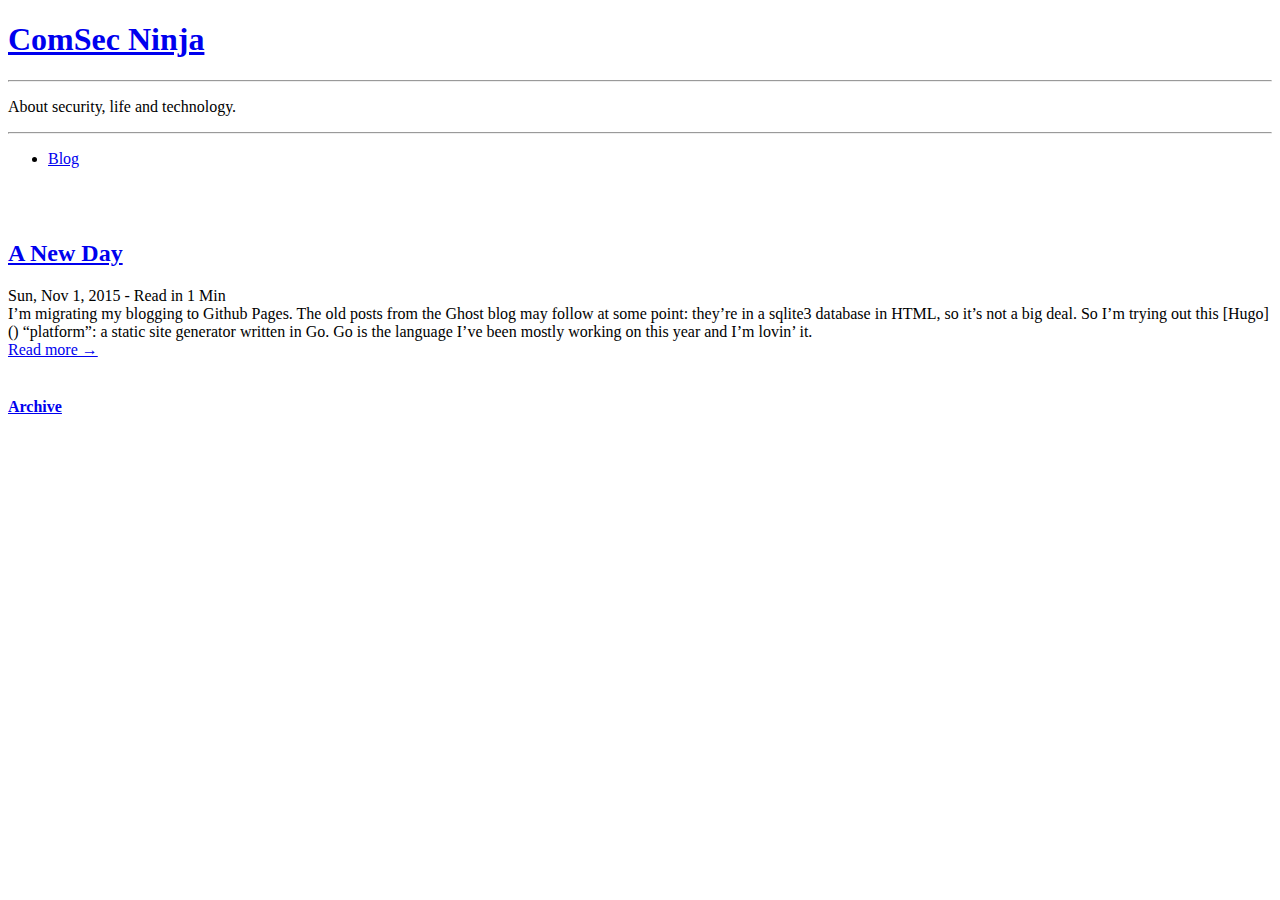
==== index.html @ b2397bbf "Update blog" ====
<!DOCTYPE html>
<html xmlns="http://www.w3.org/1999/xhtml" xml:lang="en" lang="en-us">
<head>
    <meta http-equiv="content-type" content="text/html; charset=utf-8">
    
    <meta name="viewport" content="width=device-width, initial-scale=1.0, maximum-scale=1">
    <title> ComSec Ninja &middot; ComSec Ninja </title>
    
    <link rel="stylesheet" type="text/css" href="http://blog.comsec.ninja/css/uno.min.css" />
    <link rel="stylesheet" type="text/css" href="http://blog.comsec.ninja/css/lightGallery.css" />
    
    <link rel="apple-touch-icon-precomposed" sizes="144x144" href="/apple-touch-icon-144-precomposed.png">
    <link rel="shortcut icon" href="/favicon.ico">
    
    <link href="http://blog.comsec.ninja/index.xml" rel="alternate" type="application/rss+xml" title="ComSec Ninja" />
    
    <script src="http://blog.comsec.ninja/js/jquery.min.js"></script>
    <script src="http://blog.comsec.ninja/js/main.min.js">
    </script>
</head>

    <body>
        <div id="scriptHeader">
    <span class="mobile btn-mobile-menu">
            <i class="fa fa-bars btn-mobile-menu__icon"></i>
            <i class="fa fa-times btn-mobile-close__icon hidden"> </i>
    </span>
    <header class="
        
        
                panel-cover
        
        " >
    <div class="panel-main">
        <div class="panel-main__inner panel-inverted">
            <div class="panel-main__content"> 
                <h1 class="panel-cover__title panel-title">
                    <a href="http://blog.comsec.ninja/"  title="link to homepage for ComSec Ninja">ComSec Ninja</a>
                </h1>
                <hr class="panel-cover__divider" />
                <p class="panel-cover__description">  About security, life and technology.  </p>
                <hr class="panel-cover__divider panel-cover__divider--secondary" />
                <div class="navigation-wrapper">
                    <nav class="cover-navigation cover-navigation--primary">
                        <ul class="navigation">
                            <li class="navigation__item"><a href="http://blog.comsec.ninja#blog" title="link to ComSec Ninja blog" class="blog-button">Blog</a> </li>
                            </br>  </ul>
                    </nav> <nav class="cover-navigation navigation--social">
    <ul class="navigation">    </br>    </ul>
</nav>
 </div>
            </div>
        </div>
        <div class="panel-cover--overlay"></div>
    </div>
</header>
</div>
<noscript>
    <style>
        #scriptHeader {display:none;}
        .navigation-wrapper{
            display: block;
            top: 0;
        }
    </style>

    <header class="panel-cover panel-cover--collapsed" style="background-image: url()">
        <div class="panel-main">
            <div class="panel-main__inner panel-inverted">
                <div class="panel-main__content"> 
                    <h1 class="panel-cover__title panel-title">
                        <a href="http://blog.comsec.ninja/"  title="link to homepage for ComSec Ninja">ComSec Ninja</a>
                    </h1>
                    <hr class="panel-cover__divider" />
                    <p class="panel-cover__description">  About security, life and technology.  </p>
                    <hr class="panel-cover__divider panel-cover__divider--secondary" />
                    <div class="navigation-wrapper">
                        <nav class="cover-navigation cover-navigation--primary">
                            <ul class="navigation">
                                <li class="navigation__item"><a href="http://blog.comsec.ninja/#blog" title="link to ComSec Ninja blog" class="blog-button">Blog</a> </li>
                                </br>  </ul>
                        </nav> <nav class="cover-navigation navigation--social">
    <ul class="navigation">    </br>    </ul>
</nav>
 </div>
                </div>
            </div>
            <div class="panel-cover--overlay"></div>
        </div>
    </header>
</noscript>

        <div class="content-wrapper">
            <div class="content-wrapper__inner">
                <section id="main">
                    <div>
                        
                            
                                <article class="post">
<header>
<h2><a href="http://blog.comsec.ninja/post/a-new-day/">A New Day </a> </h2>
<div class="post-meta">Sun, Nov 1, 2015 - Read in 1 Min </div>
</header>
<div class="summary">
    I&rsquo;m migrating my blogging to Github Pages. The old posts from the Ghost blog may follow at some point: they&rsquo;re in a sqlite3 database in HTML, so it&rsquo;s not a big deal. So I&rsquo;m trying out this [Hugo]() &ldquo;platform&rdquo;: a static site generator written in Go. Go is the language I&rsquo;ve been mostly working on this year and I&rsquo;m lovin&rsquo; it.
</div>
<footer>
<a href='http://blog.comsec.ninja/post/a-new-day/'><nobr>Read more →</nobr></a>
</footer>
</article>


                            
                        
                    </div>
                    </br>
                    <h4>
                        <a href="http://blog.comsec.ninja/post/">Archive</a>
                    </h4>
                </section>
            </div>
        </div>
        <footer class="footer"></footer>

        
    </body>
</html>
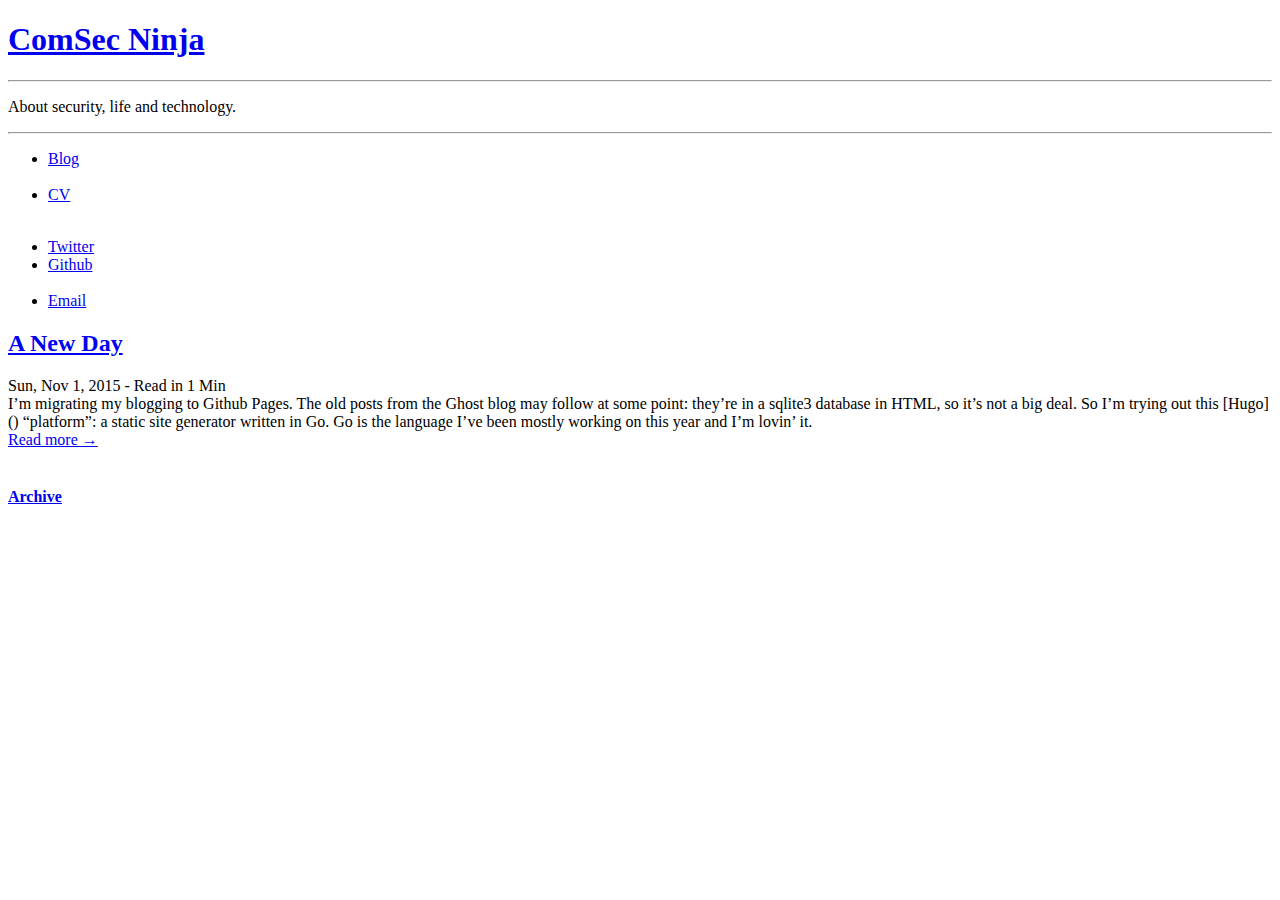
==== commit 0b935d89: "Update blog" ====
--- a/index.html
+++ b/index.html
@@ -44,9 +44,23 @@
                     <nav class="cover-navigation cover-navigation--primary">
                         <ul class="navigation">
                             <li class="navigation__item"><a href="http://blog.comsec.ninja#blog" title="link to ComSec Ninja blog" class="blog-button">Blog</a> </li>
+                            </br> 
+                            <li class="navigation__item"><a href="http://comsec.ninja" title="link to my CV " class="blog-button">CV</a> </li>
                             </br>  </ul>
                     </nav> <nav class="cover-navigation navigation--social">
-    <ul class="navigation">    </br>    </ul>
+    <ul class="navigation"> 
+        
+        <li class="navigation__item">
+            <a href="https://twitter.com/ComSecNinja" title="@ComSecNinja on Twitter"> <i class='fa fa-twitter'></i> <span class="label">Twitter</span> </a>
+        </li>   
+        
+        <li class="navigation__item">
+            <a href="https://github.com/ComSecNinja" title="ComSecNinja on github"> <i class='fa fa-github'></i> <span class="label">Github</span> </a>
+        </li>  </br>   
+        
+        <li class="navigation__item">
+            <a href="mailto:timo@comsec.ninja" title="Email timo@comsec.ninja"> <i class='fa fa-envelope-o'></i> <span class="label">Email</span> </a>
+        </li>  </ul>
 </nav>
  </div>
             </div>
@@ -78,11 +92,29 @@
                         <nav class="cover-navigation cover-navigation--primary">
                             <ul class="navigation">
                                 <li class="navigation__item"><a href="http://blog.comsec.ninja/#blog" title="link to ComSec Ninja blog" class="blog-button">Blog</a> </li>
-                                </br>  </ul>
+                                </br>
+                                
+                                    <li class="navigation__item"><a href="http://comsec.ninja" title="link to my CV " class="blog-button">CV</a> </li>
+                                    </br>
+                                
+                            </ul>
                         </nav> <nav class="cover-navigation navigation--social">
-    <ul class="navigation">    </br>    </ul>
+    <ul class="navigation"> 
+        
+        <li class="navigation__item">
+            <a href="https://twitter.com/ComSecNinja" title="@ComSecNinja on Twitter"> <i class='fa fa-twitter'></i> <span class="label">Twitter</span> </a>
+        </li>   
+        
+        <li class="navigation__item">
+            <a href="https://github.com/ComSecNinja" title="ComSecNinja on github"> <i class='fa fa-github'></i> <span class="label">Github</span> </a>
+        </li>  </br>   
+        
+        <li class="navigation__item">
+            <a href="mailto:timo@comsec.ninja" title="Email timo@comsec.ninja"> <i class='fa fa-envelope-o'></i> <span class="label">Email</span> </a>
+        </li>  </ul>
 </nav>
- </div>
+
+                    </div>
                 </div>
             </div>
             <div class="panel-cover--overlay"></div>
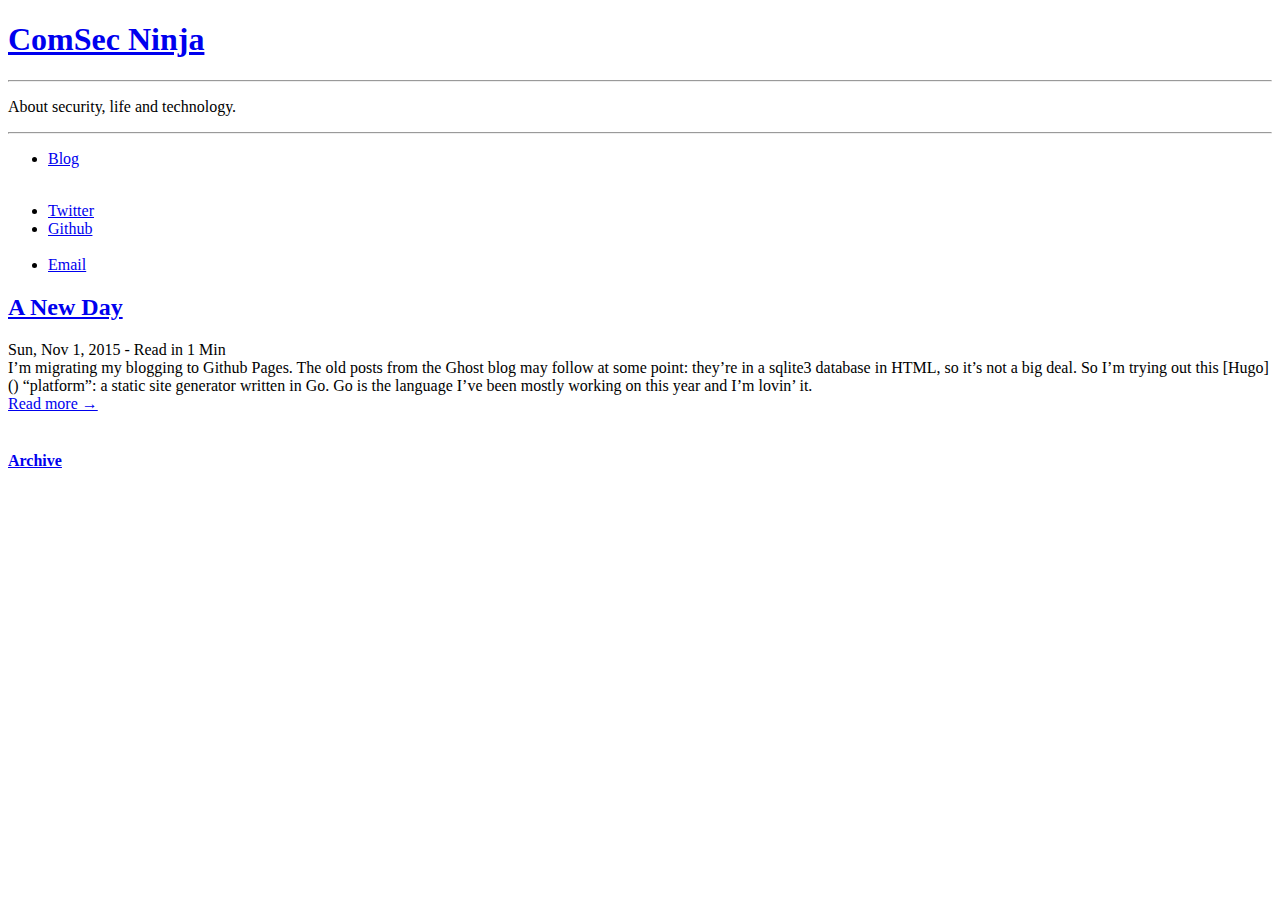
==== commit 2226b1d5: "Update blog" ====
--- a/index.html
+++ b/index.html
@@ -6,16 +6,16 @@
     <meta name="viewport" content="width=device-width, initial-scale=1.0, maximum-scale=1">
     <title> ComSec Ninja &middot; ComSec Ninja </title>
     
-    <link rel="stylesheet" type="text/css" href="http://blog.comsec.ninja/css/uno.min.css" />
-    <link rel="stylesheet" type="text/css" href="http://blog.comsec.ninja/css/lightGallery.css" />
+    <link rel="stylesheet" type="text/css" href="http://comsec.ninja/css/uno.min.css" />
+    <link rel="stylesheet" type="text/css" href="http://comsec.ninja/css/lightGallery.css" />
     
     <link rel="apple-touch-icon-precomposed" sizes="144x144" href="/apple-touch-icon-144-precomposed.png">
     <link rel="shortcut icon" href="/favicon.ico">
     
-    <link href="http://blog.comsec.ninja/index.xml" rel="alternate" type="application/rss+xml" title="ComSec Ninja" />
+    <link href="http://comsec.ninja/index.xml" rel="alternate" type="application/rss+xml" title="ComSec Ninja" />
     
-    <script src="http://blog.comsec.ninja/js/jquery.min.js"></script>
-    <script src="http://blog.comsec.ninja/js/main.min.js">
+    <script src="http://comsec.ninja/js/jquery.min.js"></script>
+    <script src="http://comsec.ninja/js/main.min.js">
     </script>
 </head>
 
@@ -35,7 +35,7 @@
         <div class="panel-main__inner panel-inverted">
             <div class="panel-main__content"> 
                 <h1 class="panel-cover__title panel-title">
-                    <a href="http://blog.comsec.ninja/"  title="link to homepage for ComSec Ninja">ComSec Ninja</a>
+                    <a href="http://comsec.ninja/"  title="link to homepage for ComSec Ninja">ComSec Ninja</a>
                 </h1>
                 <hr class="panel-cover__divider" />
                 <p class="panel-cover__description">  About security, life and technology.  </p>
@@ -43,9 +43,7 @@
                 <div class="navigation-wrapper">
                     <nav class="cover-navigation cover-navigation--primary">
                         <ul class="navigation">
-                            <li class="navigation__item"><a href="http://blog.comsec.ninja#blog" title="link to ComSec Ninja blog" class="blog-button">Blog</a> </li>
-                            </br> 
-                            <li class="navigation__item"><a href="http://comsec.ninja" title="link to my CV " class="blog-button">CV</a> </li>
+                            <li class="navigation__item"><a href="http://comsec.ninja#blog" title="link to ComSec Ninja blog" class="blog-button">Blog</a> </li>
                             </br>  </ul>
                     </nav> <nav class="cover-navigation navigation--social">
     <ul class="navigation"> 
@@ -83,7 +81,7 @@
             <div class="panel-main__inner panel-inverted">
                 <div class="panel-main__content"> 
                     <h1 class="panel-cover__title panel-title">
-                        <a href="http://blog.comsec.ninja/"  title="link to homepage for ComSec Ninja">ComSec Ninja</a>
+                        <a href="http://comsec.ninja/"  title="link to homepage for ComSec Ninja">ComSec Ninja</a>
                     </h1>
                     <hr class="panel-cover__divider" />
                     <p class="panel-cover__description">  About security, life and technology.  </p>
@@ -91,11 +89,8 @@
                     <div class="navigation-wrapper">
                         <nav class="cover-navigation cover-navigation--primary">
                             <ul class="navigation">
-                                <li class="navigation__item"><a href="http://blog.comsec.ninja/#blog" title="link to ComSec Ninja blog" class="blog-button">Blog</a> </li>
+                                <li class="navigation__item"><a href="http://comsec.ninja/#blog" title="link to ComSec Ninja blog" class="blog-button">Blog</a> </li>
                                 </br>
-                                
-                                    <li class="navigation__item"><a href="http://comsec.ninja" title="link to my CV " class="blog-button">CV</a> </li>
-                                    </br>
                                 
                             </ul>
                         </nav> <nav class="cover-navigation navigation--social">
@@ -130,14 +125,14 @@
                             
                                 <article class="post">
 <header>
-<h2><a href="http://blog.comsec.ninja/post/a-new-day/">A New Day </a> </h2>
+<h2><a href="http://comsec.ninja/post/a-new-day/">A New Day </a> </h2>
 <div class="post-meta">Sun, Nov 1, 2015 - Read in 1 Min </div>
 </header>
 <div class="summary">
     I&rsquo;m migrating my blogging to Github Pages. The old posts from the Ghost blog may follow at some point: they&rsquo;re in a sqlite3 database in HTML, so it&rsquo;s not a big deal. So I&rsquo;m trying out this [Hugo]() &ldquo;platform&rdquo;: a static site generator written in Go. Go is the language I&rsquo;ve been mostly working on this year and I&rsquo;m lovin&rsquo; it.
 </div>
 <footer>
-<a href='http://blog.comsec.ninja/post/a-new-day/'><nobr>Read more →</nobr></a>
+<a href='http://comsec.ninja/post/a-new-day/'><nobr>Read more →</nobr></a>
 </footer>
 </article>
 
@@ -147,7 +142,7 @@
                     </div>
                     </br>
                     <h4>
-                        <a href="http://blog.comsec.ninja/post/">Archive</a>
+                        <a href="http://comsec.ninja/post/">Archive</a>
                     </h4>
                 </section>
             </div>
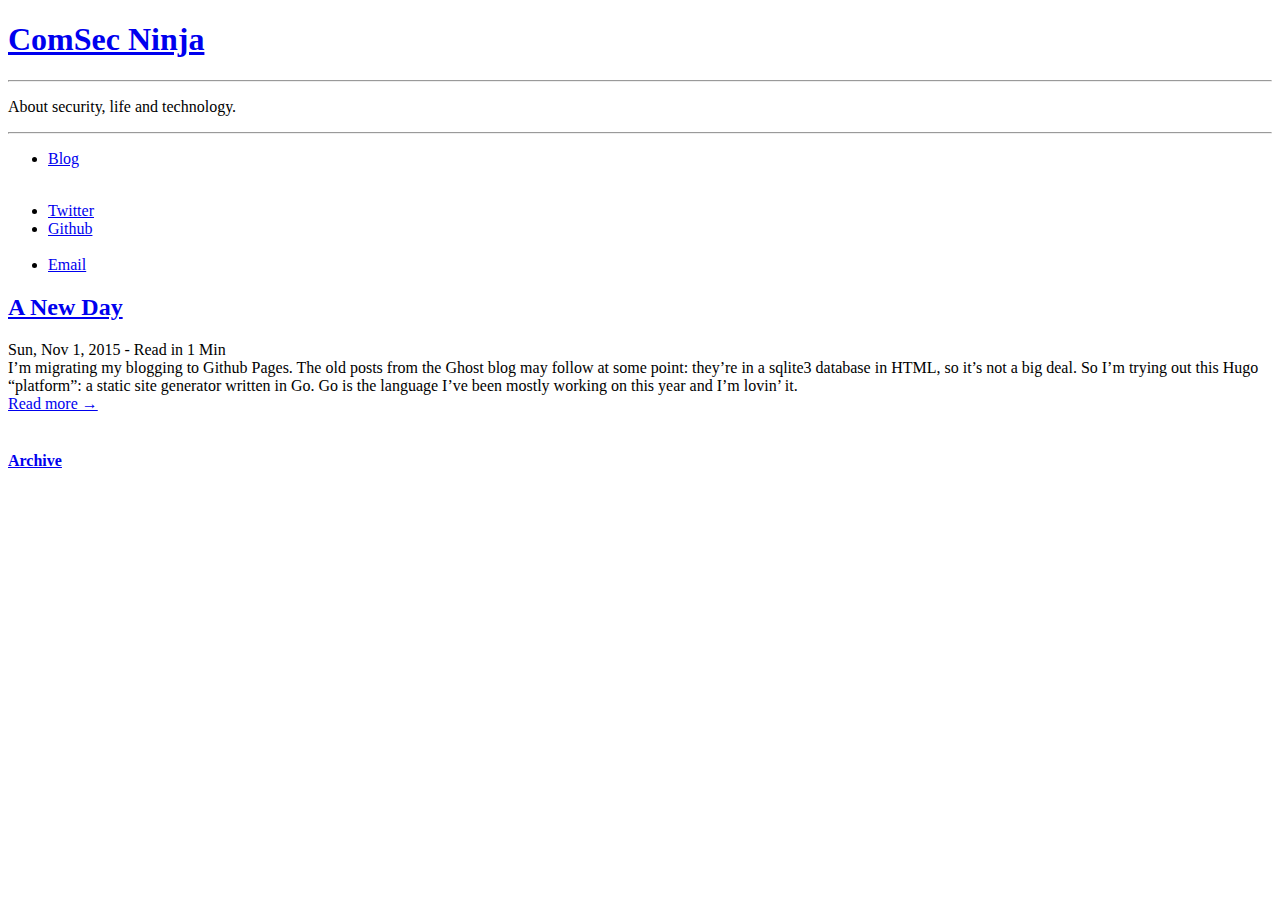
==== commit 548cb29c: "Update blog" ====
--- a/index.html
+++ b/index.html
@@ -129,7 +129,7 @@
 <div class="post-meta">Sun, Nov 1, 2015 - Read in 1 Min </div>
 </header>
 <div class="summary">
-    I&rsquo;m migrating my blogging to Github Pages. The old posts from the Ghost blog may follow at some point: they&rsquo;re in a sqlite3 database in HTML, so it&rsquo;s not a big deal. So I&rsquo;m trying out this [Hugo]() &ldquo;platform&rdquo;: a static site generator written in Go. Go is the language I&rsquo;ve been mostly working on this year and I&rsquo;m lovin&rsquo; it.
+    I&rsquo;m migrating my blogging to Github Pages. The old posts from the Ghost blog may follow at some point: they&rsquo;re in a sqlite3 database in HTML, so it&rsquo;s not a big deal. So I&rsquo;m trying out this Hugo &ldquo;platform&rdquo;: a static site generator written in Go. Go is the language I&rsquo;ve been mostly working on this year and I&rsquo;m lovin&rsquo; it.
 </div>
 <footer>
 <a href='http://comsec.ninja/post/a-new-day/'><nobr>Read more →</nobr></a>
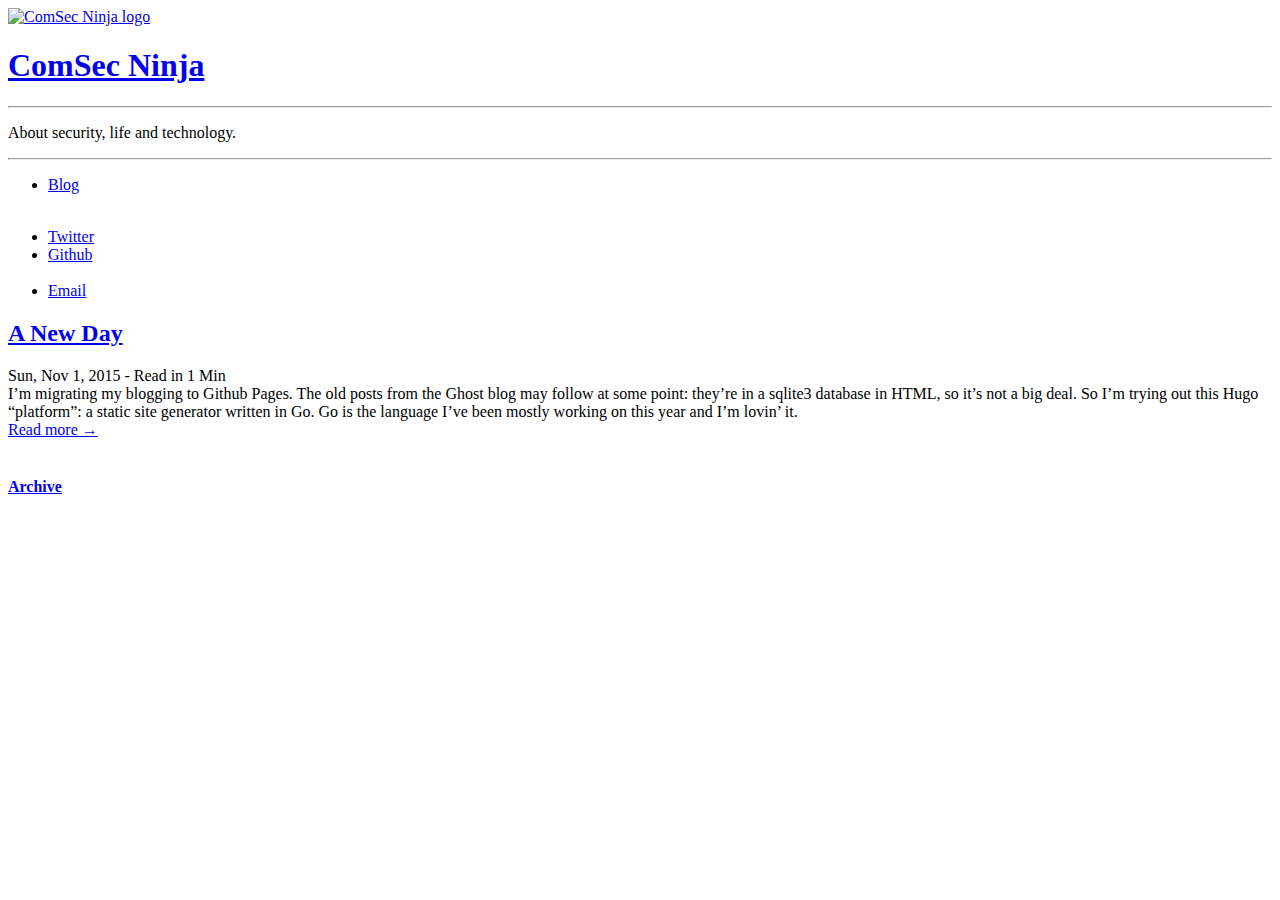
==== commit 23840240: "Update blog" ====
--- a/index.html
+++ b/index.html
@@ -34,6 +34,7 @@
     <div class="panel-main">
         <div class="panel-main__inner panel-inverted">
             <div class="panel-main__content"> 
+                <a href="http://comsec.ninja/" title="link to homepage for ComSec Ninja"> <img src="/images/profile.png" width="80" alt="ComSec Ninja logo" class="panel-cover__logo logo" /> </a> 
                 <h1 class="panel-cover__title panel-title">
                     <a href="http://comsec.ninja/"  title="link to homepage for ComSec Ninja">ComSec Ninja</a>
                 </h1>
@@ -80,6 +81,7 @@
         <div class="panel-main">
             <div class="panel-main__inner panel-inverted">
                 <div class="panel-main__content"> 
+                    <a href="http://comsec.ninja/" title="link to homepage for ComSec Ninja"> <img src="/images/profile.png" width="80" alt="ComSec Ninja logo" class="panel-cover__logo logo" /> </a> 
                     <h1 class="panel-cover__title panel-title">
                         <a href="http://comsec.ninja/"  title="link to homepage for ComSec Ninja">ComSec Ninja</a>
                     </h1>
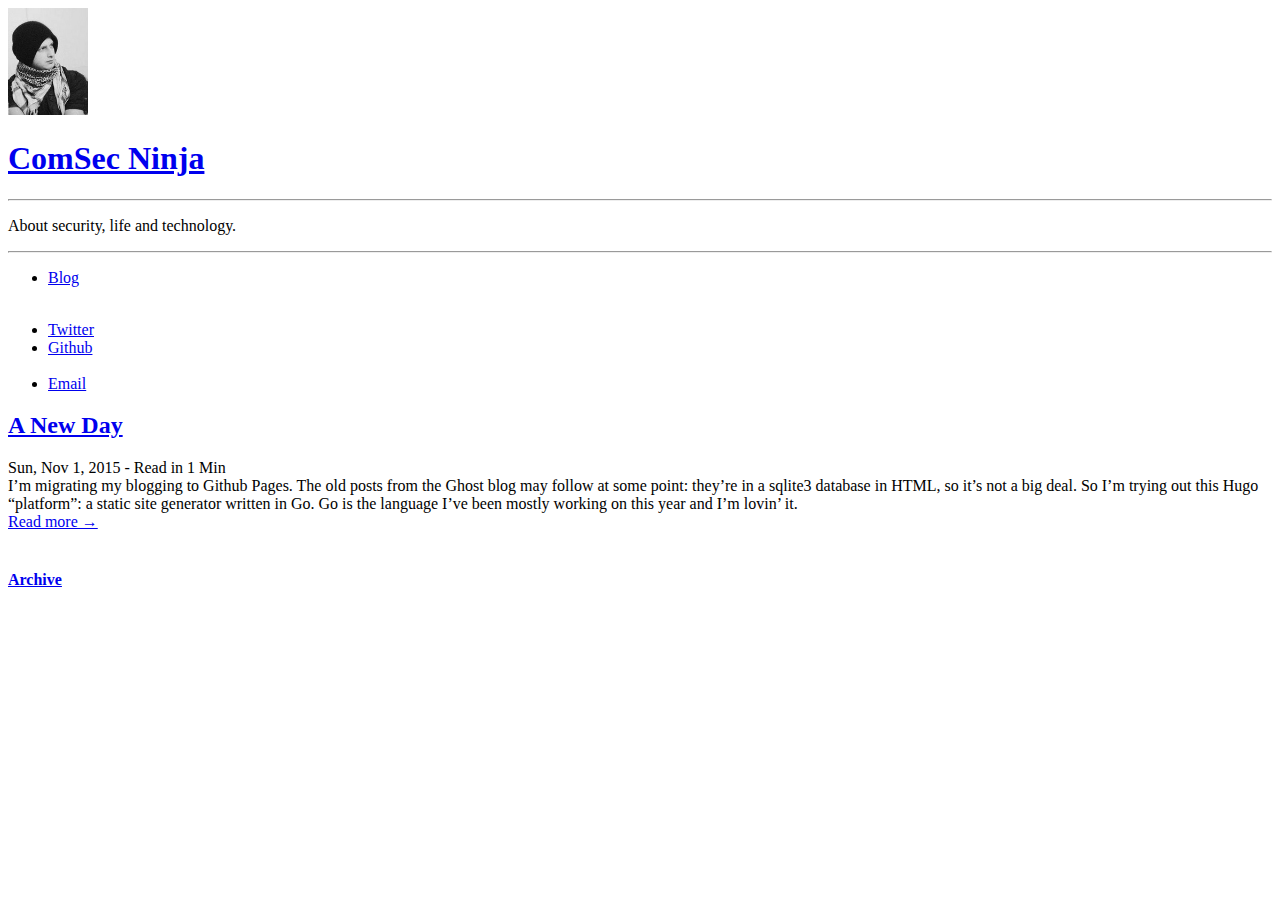
==== commit b5a65297: "Update blog" ====
--- a/index.html
+++ b/index.html
@@ -34,7 +34,7 @@
     <div class="panel-main">
         <div class="panel-main__inner panel-inverted">
             <div class="panel-main__content"> 
-                <a href="http://comsec.ninja/" title="link to homepage for ComSec Ninja"> <img src="/images/profile.png" width="80" alt="ComSec Ninja logo" class="panel-cover__logo logo" /> </a> 
+                <a href="http://comsec.ninja/" title="link to homepage for ComSec Ninja"> <img src="../images/profile.jpg" width="80" alt="ComSec Ninja logo" class="panel-cover__logo logo" /> </a> 
                 <h1 class="panel-cover__title panel-title">
                     <a href="http://comsec.ninja/"  title="link to homepage for ComSec Ninja">ComSec Ninja</a>
                 </h1>
@@ -81,7 +81,7 @@
         <div class="panel-main">
             <div class="panel-main__inner panel-inverted">
                 <div class="panel-main__content"> 
-                    <a href="http://comsec.ninja/" title="link to homepage for ComSec Ninja"> <img src="/images/profile.png" width="80" alt="ComSec Ninja logo" class="panel-cover__logo logo" /> </a> 
+                    <a href="http://comsec.ninja/" title="link to homepage for ComSec Ninja"> <img src="../images/profile.jpg" width="80" alt="ComSec Ninja logo" class="panel-cover__logo logo" /> </a> 
                     <h1 class="panel-cover__title panel-title">
                         <a href="http://comsec.ninja/"  title="link to homepage for ComSec Ninja">ComSec Ninja</a>
                     </h1>
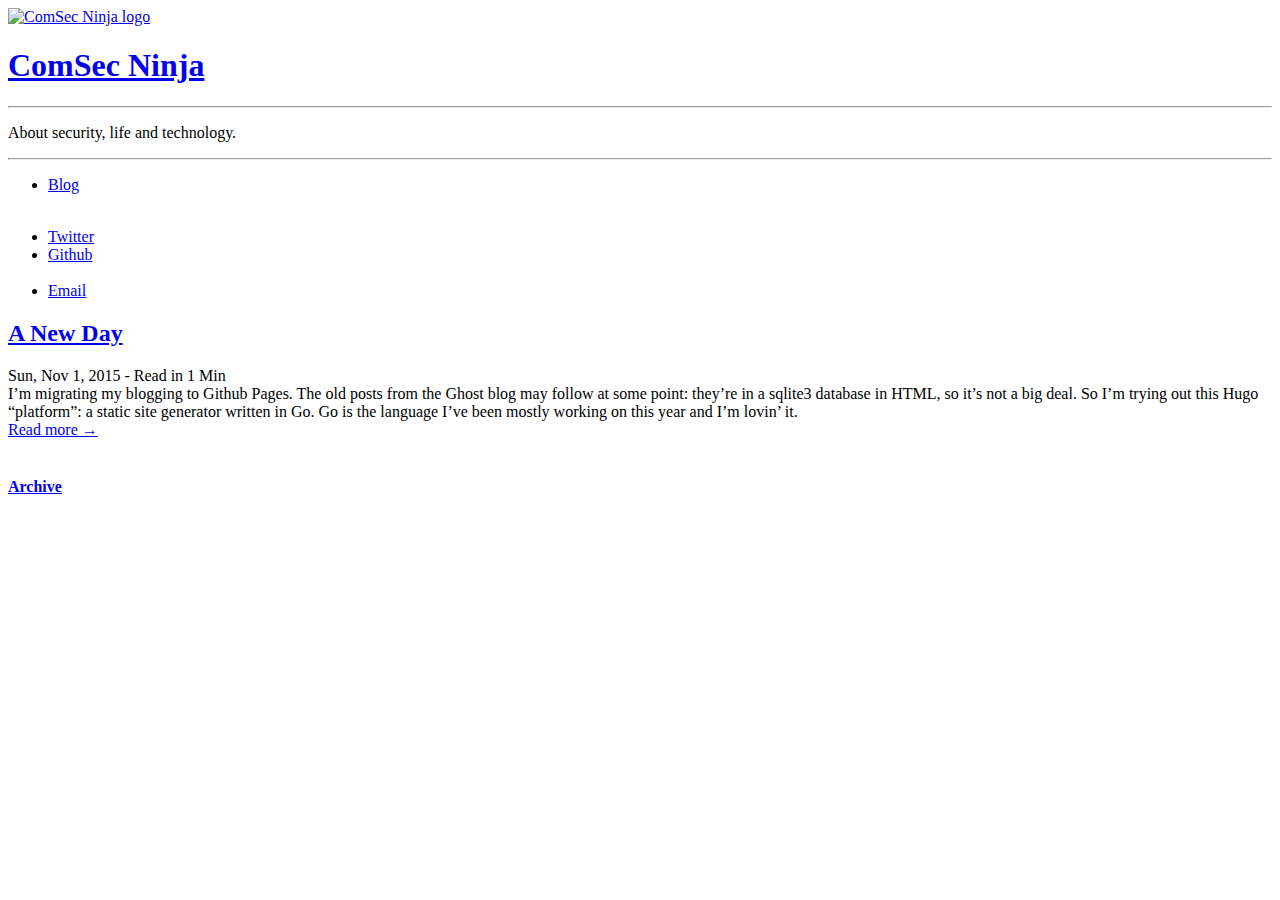
==== commit e36f5727: "Update blog" ====
--- a/index.html
+++ b/index.html
@@ -34,7 +34,7 @@
     <div class="panel-main">
         <div class="panel-main__inner panel-inverted">
             <div class="panel-main__content"> 
-                <a href="http://comsec.ninja/" title="link to homepage for ComSec Ninja"> <img src="../images/profile.jpg" width="80" alt="ComSec Ninja logo" class="panel-cover__logo logo" /> </a> 
+                <a href="http://comsec.ninja/" title="link to homepage for ComSec Ninja"> <img src="http://comsec.ninja/images/profile.jpg" width="80" alt="ComSec Ninja logo" class="panel-cover__logo logo" /> </a> 
                 <h1 class="panel-cover__title panel-title">
                     <a href="http://comsec.ninja/"  title="link to homepage for ComSec Ninja">ComSec Ninja</a>
                 </h1>
@@ -81,7 +81,7 @@
         <div class="panel-main">
             <div class="panel-main__inner panel-inverted">
                 <div class="panel-main__content"> 
-                    <a href="http://comsec.ninja/" title="link to homepage for ComSec Ninja"> <img src="../images/profile.jpg" width="80" alt="ComSec Ninja logo" class="panel-cover__logo logo" /> </a> 
+                    <a href="http://comsec.ninja/" title="link to homepage for ComSec Ninja"> <img src="http://comsec.ninja/images/profile.jpg" width="80" alt="ComSec Ninja logo" class="panel-cover__logo logo" /> </a> 
                     <h1 class="panel-cover__title panel-title">
                         <a href="http://comsec.ninja/"  title="link to homepage for ComSec Ninja">ComSec Ninja</a>
                     </h1>
